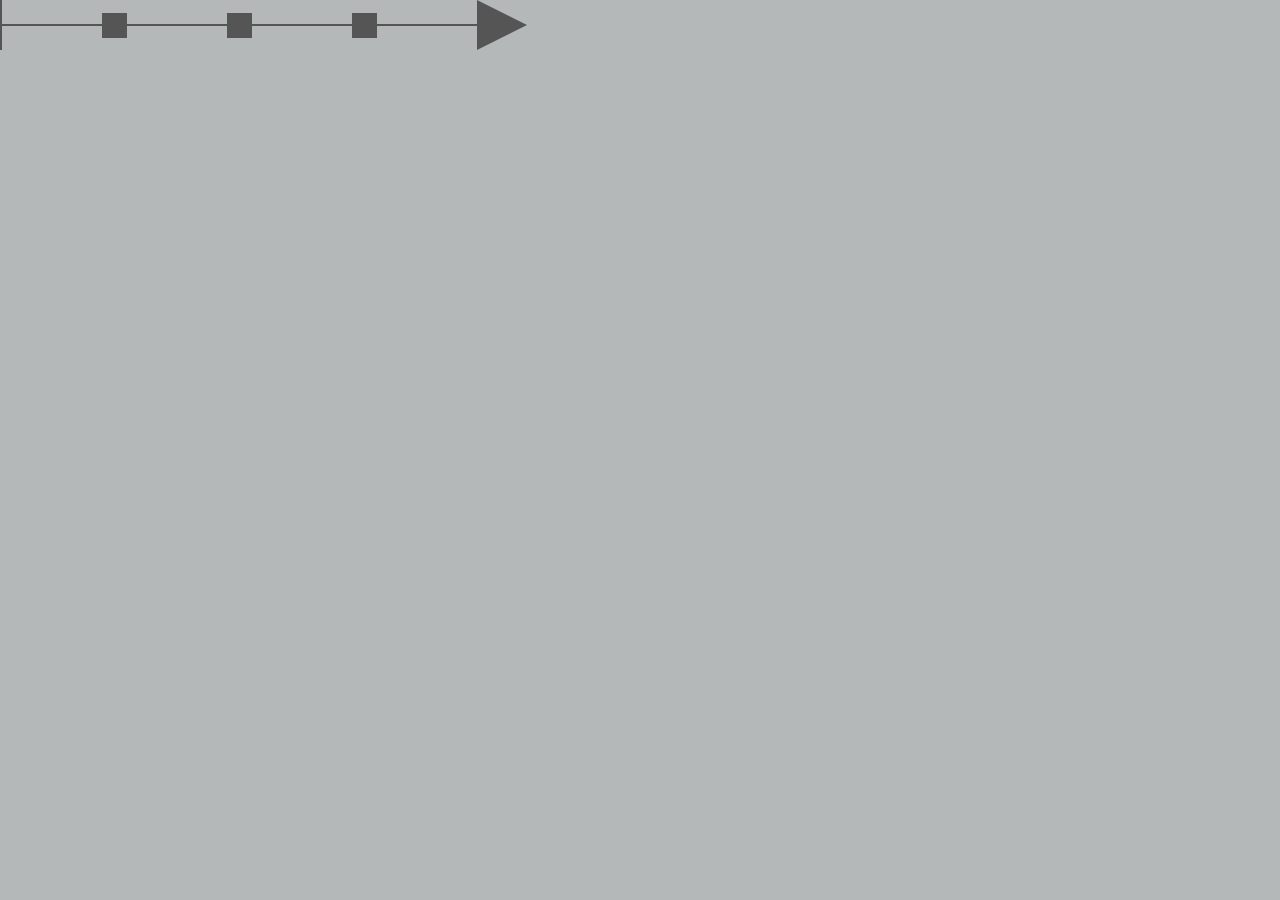
==== timeline.html @ 24fc7a99 "timeline" ====
<!DOCTYPE html>
<html>

    <head>
        <link rel="stylesheet" type="text/css" href="./main.css">
        <title>CSS Playground</title>
    </head>

    <body>
        <div class="timeline">
            <div class="line-y"></div>
            <div class="line-x"></div>
            <div class="square"></div>
            <div class="line-x"></div>
            <div class="square"></div>
            <div class="line-x"></div>
            <div class="square"></div>
            <div class="line-x"></div>
            <div class="triangle-right"></div>
        </div>
    </body>
</html>
---- main.css ----
body {
    margin: 0;
    background: rgb(180, 184, 184);
    font-family: Helvetica;
}

.header {
    background-color: grey;
}

.main {
    background-color: lightblue;
    flex-grow: 1;
    display: flex;
    flex-flow: row wrap;
}

.column {
    flex: 25%;
    max-width: 25%;
}

.line-y {
    height: 50px;
    width: 2px;
  }
  
.line-x {
    height: 2px;
    width: 100px;
    animation-name: line;
    animation-duration: 4s;
    -moz-animation-iteration-count: 1;
}

  .square {
    height: 25px;
    width: 25px;
    animation-name: square;
    animation-duration: 4s;
    -moz-animation-iteration-count: 1;
  }
  
  .square, .line-x, .line-y {
      background-color: #555;
  }

  @keyframes line {
    from { width: 0px; }
    to { width: 100px; }
  }

  @keyframes square {
      from { width: 0px; height: 0px; }
      to { width: 25px; height: 25px; }
  }
  .triangle-right {
      width: 0;
      height: 0;
      border-top: 25px solid transparent;
      border-left: 50px solid #555;
      border-bottom: 25px solid transparent;
  }

.square:hover {
    background-color: maroon;
    height: 50px;
    width: 50px;
}

.square {
    -webkit-transition-property: background-color, width, height;
    -webkit-transition-duration: 1.0s;
}

.footer {
    background-color: black;
}

.timeline {
    display: flex;
    flex-direction: row-wrap;
    align-items: center;
}

.container {
    min-height: 100vh;
    display: flex;
    flex-flow: column wrap;
}

.container > * {
    padding: 20px;
}

.item {
    margin: 10px;
}

img {
    max-width: 100%;
    max-height: auto;
    opacity: 1s;
    -webkit-transition: -webkit-filter 0.5s;
    -webkit-filter: contrast(40%);
}

img:hover {
    opacity: 1;
    -webkit-filter: contrast(100%);
}

.button {
    background-color:whitesmoke; 
    border: 1px solid black;
    color: black;
    padding: 15px 50px;
    text-align: center;
    text-decoration: none;
    font-size: 16px;
    cursor: pointer;
}

.button:hover {
    background-color: #000;
    color: whitesmoke;
    border: 1px solid whitesmoke;
}

.dropdown-content a {
    color: black;
    padding: 12px 16px;
    text-decoration: none;
    display: block;
  }
  
.dropdown-content a:hover {
    background-color: lightblue;
}
  
  .dropdown:hover .dropdown-content {
    display: block;
  }

.dropdown {
    position: relative;
    display: inline-block;
}

.dropdown-content {
    display: none;
    position: absolute;
    background-color: #f9f9f9;
    min-width: 160px;
    box-shadow: 0px 8px 10px 0px whitesmoke;
    z-index: 1;
  }
  
  .dropdown:hover .dropdown-content {
    display: block;
  }

@media (max-width: 600px) {
    .column {
        flex: 100%;
        max-width: 100%;
    }
}

@media (max-width: 1200px) {
    .column {
        flex: 50%;
        max-width: 50%;
    }
}
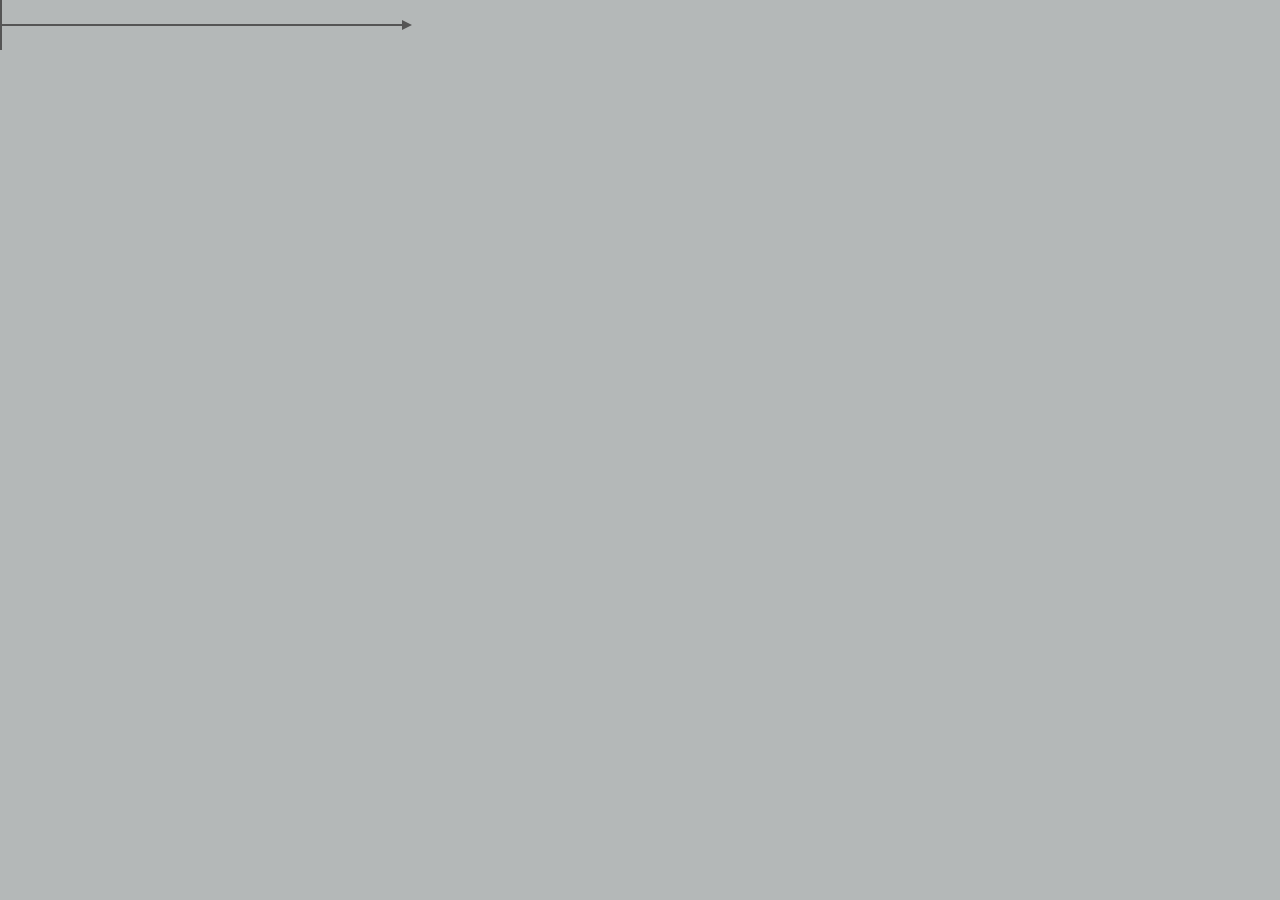
==== commit b038325f: "timeline" ====
--- a/timeline.html
+++ b/timeline.html
@@ -10,11 +10,11 @@
         <div class="timeline">
             <div class="line-y"></div>
             <div class="line-x"></div>
-            <div class="square"></div>
+       
             <div class="line-x"></div>
-            <div class="square"></div>
+        
             <div class="line-x"></div>
-            <div class="square"></div>
+    
             <div class="line-x"></div>
             <div class="triangle-right"></div>
         </div>
--- a/main.css
+++ b/main.css
@@ -20,30 +20,46 @@
     max-width: 25%;
 }
 
+  .square, .line-x, .line-y, .triangle-right {
+      background-color: #555;
+      border-left-color: #555;
+  }
+
 .line-y {
     height: 50px;
     width: 2px;
   }
   
 .line-x {
+    width: 100px;
     height: 2px;
-    width: 100px;
     animation-name: line;
-    animation-duration: 4s;
+    animation-duration: 1s;
+    animation-timing-function: linear;
     -moz-animation-iteration-count: 1;
 }
 
   .square {
+    width: 25px;
     height: 25px;
-    width: 25px;
     animation-name: square;
     animation-duration: 4s;
     -moz-animation-iteration-count: 1;
   }
   
-  .square, .line-x, .line-y {
-      background-color: #555;
-  }
+  .triangle-right {
+    width: 0;
+    height: 0;
+    border-top: 5px solid transparent;
+    border-left-width: 10px;
+    border-left-style: solid;
+    border-bottom: 5px solid transparent;
+    background-color: transparent;
+    animation-name: triangle-right;
+    animation-delay: 1.0s;
+    animation-duration: 0.5s;
+    -moz-animation-iteration-count: 1;
+}
 
   @keyframes line {
     from { width: 0px; }
@@ -54,12 +70,10 @@
       from { width: 0px; height: 0px; }
       to { width: 25px; height: 25px; }
   }
-  .triangle-right {
-      width: 0;
-      height: 0;
-      border-top: 25px solid transparent;
-      border-left: 50px solid #555;
-      border-bottom: 25px solid transparent;
+
+  @keyframes triangle-right {
+    from { -webkit-transform: scale(0); }
+    to { -webkit-transform: scale(1); }
   }
 
 .square:hover {
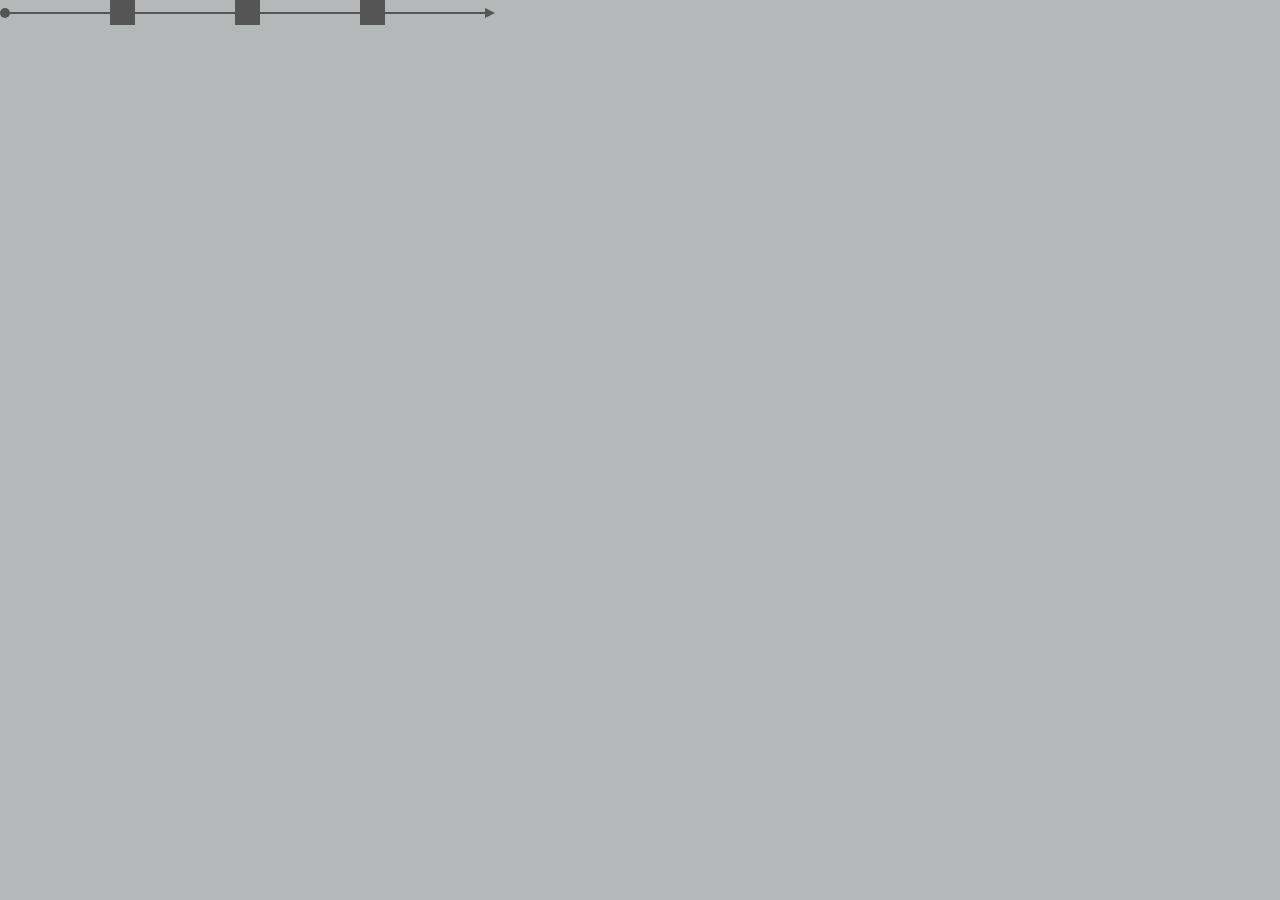
==== commit 14fa79d4: "timeline" ====
--- a/timeline.html
+++ b/timeline.html
@@ -8,13 +8,13 @@
 
     <body>
         <div class="timeline">
-            <div class="line-y"></div>
+            <div class="start"></div>
             <div class="line-x"></div>
-       
+            <div class="square"></div>
             <div class="line-x"></div>
-        
+            <div class="square"></div>
             <div class="line-x"></div>
-    
+            <div class="square"></div>
             <div class="line-x"></div>
             <div class="triangle-right"></div>
         </div>
--- a/main.css
+++ b/main.css
@@ -20,31 +20,30 @@
     max-width: 25%;
 }
 
-  .square, .line-x, .line-y, .triangle-right {
+  .square, .line-x, .start, .triangle-right {
       background-color: #555;
       border-left-color: #555;
+      animation-duration: 3.0s;
+      animation-iteration-count: 1;
   }
 
-.line-y {
-    height: 50px;
-    width: 2px;
+.start {
+    height: 10px;
+    width: 10px;
+    border-radius: 50%;
   }
   
 .line-x {
     width: 100px;
     height: 2px;
     animation-name: line;
-    animation-duration: 1s;
     animation-timing-function: linear;
-    -moz-animation-iteration-count: 1;
 }
 
   .square {
     width: 25px;
     height: 25px;
     animation-name: square;
-    animation-duration: 4s;
-    -moz-animation-iteration-count: 1;
   }
   
   .triangle-right {
@@ -56,24 +55,23 @@
     border-bottom: 5px solid transparent;
     background-color: transparent;
     animation-name: triangle-right;
-    animation-delay: 1.0s;
-    animation-duration: 0.5s;
-    -moz-animation-iteration-count: 1;
 }
 
   @keyframes line {
-    from { width: 0px; }
-    to { width: 100px; }
+    0% { width: 0px; }
+    25% { width: 100px; }
   }
 
   @keyframes square {
-      from { width: 0px; height: 0px; }
-      to { width: 25px; height: 25px; }
+      0% { width: 0px; height: 0px; }
+      50% { width: 0px; height: 0px; }
+      100% { width: 25px; height: 25px; }
   }
 
   @keyframes triangle-right {
-    from { -webkit-transform: scale(0); }
-    to { -webkit-transform: scale(1); }
+    0% { -webkit-transform: scale(0); }
+    25% { -webkit-transform: scale(0); }
+    50% { -webkit-transform: scale(1); }
   }
 
 .square:hover {
